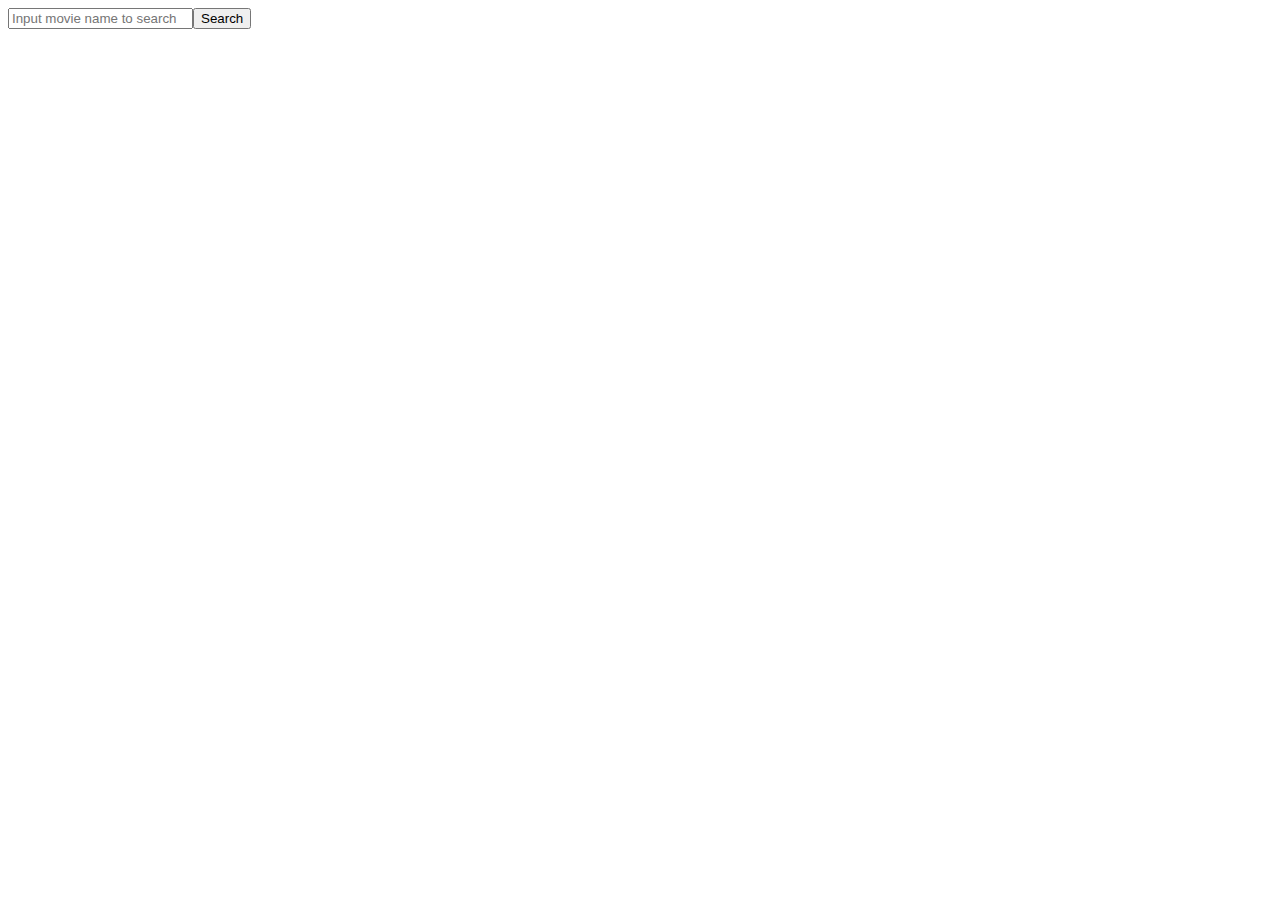
==== cine.html @ 8a8c4208 "lo subo a github" ====
<!DOCTYPE html>
<html lang="en">
<head>
    <meta charset="UTF-8">
    <title>Cinema Paradiso</title>
  <script src="https://ajax.googleapis.com/ajax/libs/jquery/3.6.1/jquery.min.js"></script>
  <link rel="stylesheet" href="https://cdn.jsdelivr.net/npm/bootstrap@4.5.3/dist/css/bootstrap.min.css" integrity="sha384-TX8t27EcRE3e/ihU7zmQxVncDAy5uIKz4rEkgIXeMed4M0jlfIDPvg6uqKI2xXr2" crossorigin="anonymous">
  <script>
    let apiKey = "13d0831a";
    var movieTitle = $("#SearchBox input[type=text]").val();
    let apiURL = 'https://www.omdbapi.com/?apikey=13d0831a&s=batman';
    $.ajax({
      url: apiURL,
      success: renderMovies
    });

    function renderMovies(response){
      console.log(response);
    }


    // $(document).ready(function(){
    //   $.getJSON(apiURL, function(data){
    //     console.log(data);
    //     html = "";
    //     for(i=0;i<data.Search.length;i++){
    //       var movieitem = data.Search[i];
    //       html += '<div class="row col-12">'
    //       html += '<div class="col-md-6">';
    //       html += 'Title: ' +movieitem.Title+'<br />';
    //       html += 'Type:' +movieitem.Type+'<br />';
    //       html += 'Year: ' +movieitem.Year+'<br />';
    //       html += 'Title: ' +movieitem.imdbID+'<br />';
    //       html += '</div>'
    //       html += '</div>'
    //     }
    //     $("movielist").html(html);
    //   })
      // data: {
      //   apikey: apiKey;
      //   4883fb0a-866f-4acf-8825-e4fac7bdc635
      // }
    // });
  </script>
</head>
<body>
<div class="container">
  <div class="row" id="SearchBox">
    <input type="text" placeholder="Input movie name to search"><button>Search</button>
  </div>
  <div id="movielist" class="row"></div>
</div>
</body>


</html>
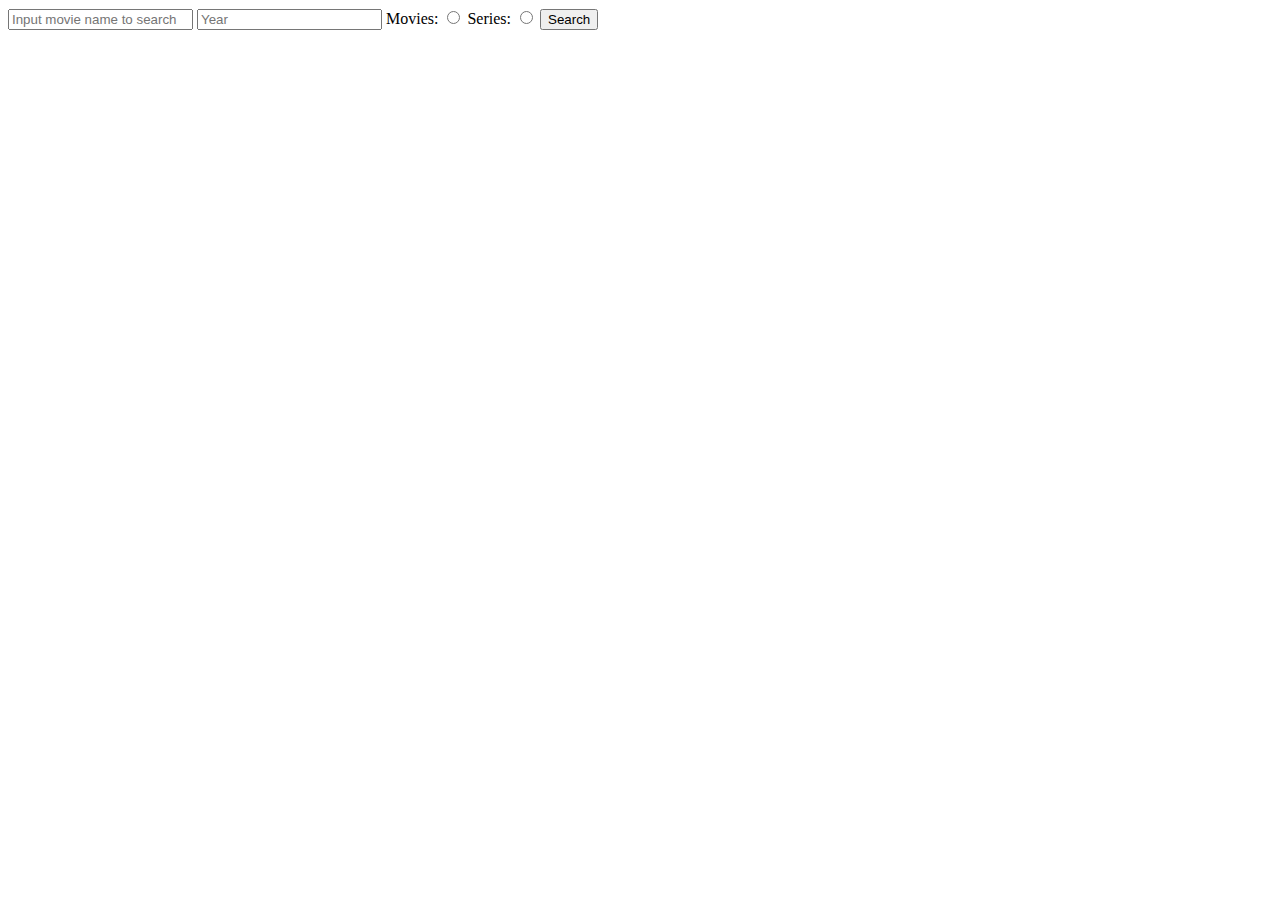
==== commit 7b9da3d4: "hecho" ====
--- a/cine.html
+++ b/cine.html
@@ -4,53 +4,56 @@
     <meta charset="UTF-8">
     <title>Cinema Paradiso</title>
   <script src="https://ajax.googleapis.com/ajax/libs/jquery/3.6.1/jquery.min.js"></script>
-  <link rel="stylesheet" href="https://cdn.jsdelivr.net/npm/bootstrap@4.5.3/dist/css/bootstrap.min.css" integrity="sha384-TX8t27EcRE3e/ihU7zmQxVncDAy5uIKz4rEkgIXeMed4M0jlfIDPvg6uqKI2xXr2" crossorigin="anonymous">
-  <script>
-    let apiKey = "13d0831a";
-    var movieTitle = $("#SearchBox input[type=text]").val();
-    let apiURL = 'https://www.omdbapi.com/?apikey=13d0831a&s=batman';
-    $.ajax({
-      url: apiURL,
-      success: renderMovies
-    });
+    <link href="https://cdn.jsdelivr.net/npm/bootstrap@5.3.0-alpha1/dist/css/bootstrap.min.css" rel="stylesheet" integrity="sha384-GLhlTQ8iRABdZLl6O3oVMWSktQOp6b7In1Zl3/Jr59b6EGGoI1aFkw7cmDA6j6gD" crossorigin="anonymous">
 
-    function renderMovies(response){
-      console.log(response);
-    }
-
-
-    // $(document).ready(function(){
-    //   $.getJSON(apiURL, function(data){
-    //     console.log(data);
-    //     html = "";
-    //     for(i=0;i<data.Search.length;i++){
-    //       var movieitem = data.Search[i];
-    //       html += '<div class="row col-12">'
-    //       html += '<div class="col-md-6">';
-    //       html += 'Title: ' +movieitem.Title+'<br />';
-    //       html += 'Type:' +movieitem.Type+'<br />';
-    //       html += 'Year: ' +movieitem.Year+'<br />';
-    //       html += 'Title: ' +movieitem.imdbID+'<br />';
-    //       html += '</div>'
-    //       html += '</div>'
-    //     }
-    //     $("movielist").html(html);
-    //   })
-      // data: {
-      //   apikey: apiKey;
-      //   4883fb0a-866f-4acf-8825-e4fac7bdc635
-      // }
-    // });
-  </script>
 </head>
 <body>
 <div class="container">
   <div class="row" id="SearchBox">
-    <input type="text" placeholder="Input movie name to search"><button>Search</button>
+    <input id="search" type="text" placeholder="Input movie name to search" class="my-2">
+      <input type="text" placeholder="Year" id="year" class="my-2">
+
+      <label for="movies">Movies:
+          <input type="radio" id="movies" name="radio" value="movie">
+      </label>
+      <label for="series">Series:
+          <input type="radio" id="series" name="radio" value="series">
+      </label>
+      <button id="searchButton" class="btn btn-primary">Search</button>
   </div>
+    <br>
   <div id="movielist" class="row"></div>
 </div>
 </body>
-
+<script>
+    $(document).ready(function(){
+        $("#searchButton").click(function(){
+            let apiKey = "13d0831a";
+            let movieTitle = $("#search").val();
+            let mType = $("input[name='radio']:checked").val();
+            let movieYear =$("#year").val();
+            let apiURL = `https://www.omdbapi.com/?type=${mType}&apikey=13d0831a&s=${movieTitle}&y=${movieYear}`;
+            $.getJSON(apiURL, function (data){
+                console.log(data);
+                    let output = "";
+                    $.each(data.Search, (index, movie) =>{
+                        output += `
+                  <div class="card border border-1 m-2 " style="width: 18rem;">
+                      <div class="card-body d-flex justify-content-center">
+                          <ul class="list-group list-group-flush">
+                              <li class="list-group-item"><h5 class="card-title text-info d-inline">Tittle: </h5>${movie.Title}</li>
+                              <li class="list-group-item"><p class="card-text text-info d-inline">Year: </p>${movie.Year}</li>
+                              <li class="list-group-item"><p class="card-text text-info d-inline">Type: </p>${movie.Type}</li>
+                              <li class="list-group-item"><p class="card-text text-info d-inline">ID imdb: </p>${movie.imdbID}</li>
+                          </ul>
+                      </div>
+                  </div>
+                        `;
+                    });
+                    $("#movielist").html(output);
+            });
+        });
+    })
+</script>
 
 </html>